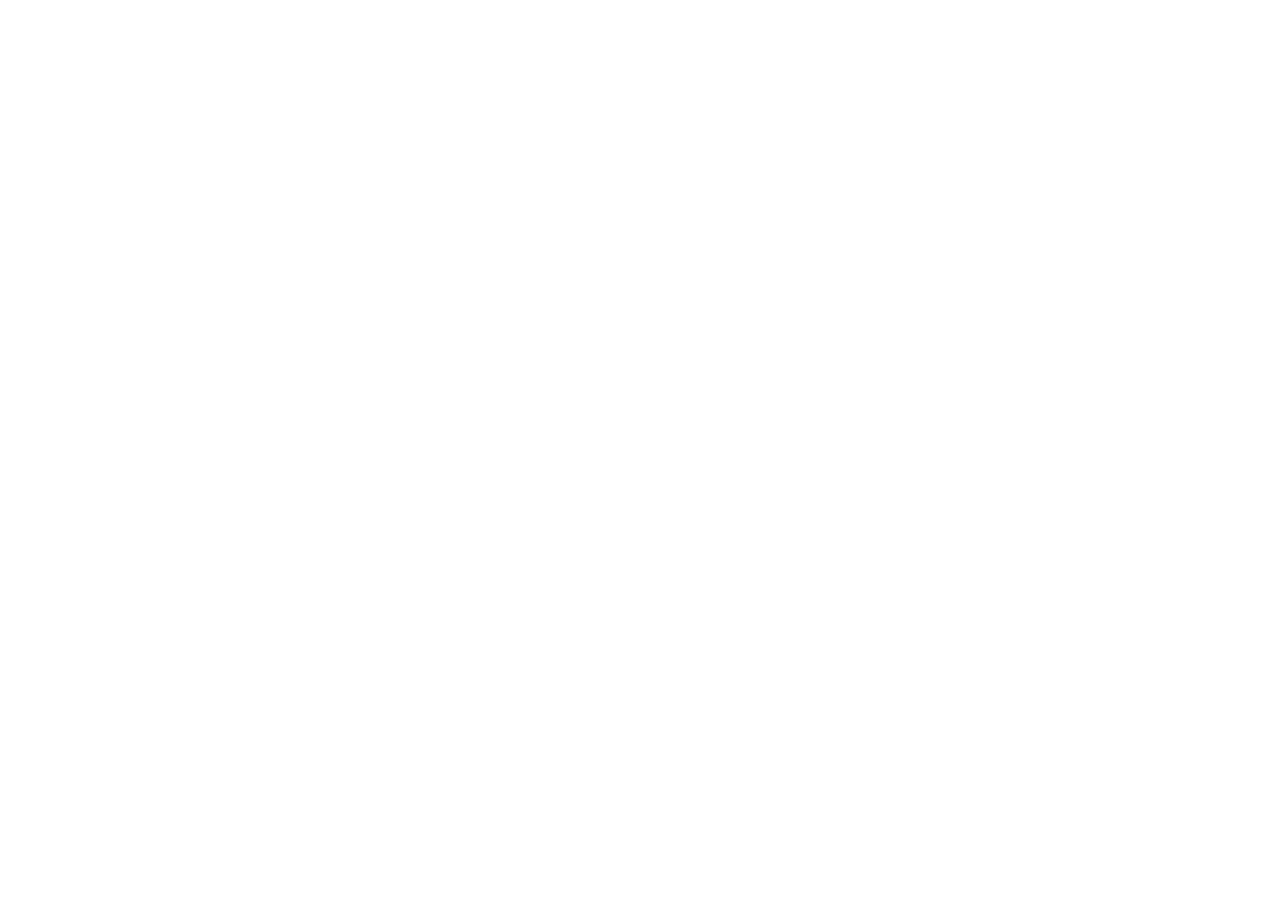
==== index2.html @ 2779b76f "esercizio 2 completato" ====
<!DOCTYPE html>
<html lang="en">
<head>
    <meta charset="UTF-8">
    <meta http-equiv="X-UA-Compatible" content="IE=edge">
    <meta name="viewport" content="width=device-width, initial-scale=1.0">
    <link rel="stylesheet" href="style2.css">
    <title>Dadi</title>
</head>
<body>
    


    <script src="myscript2.js"></script>
</body>
</html>
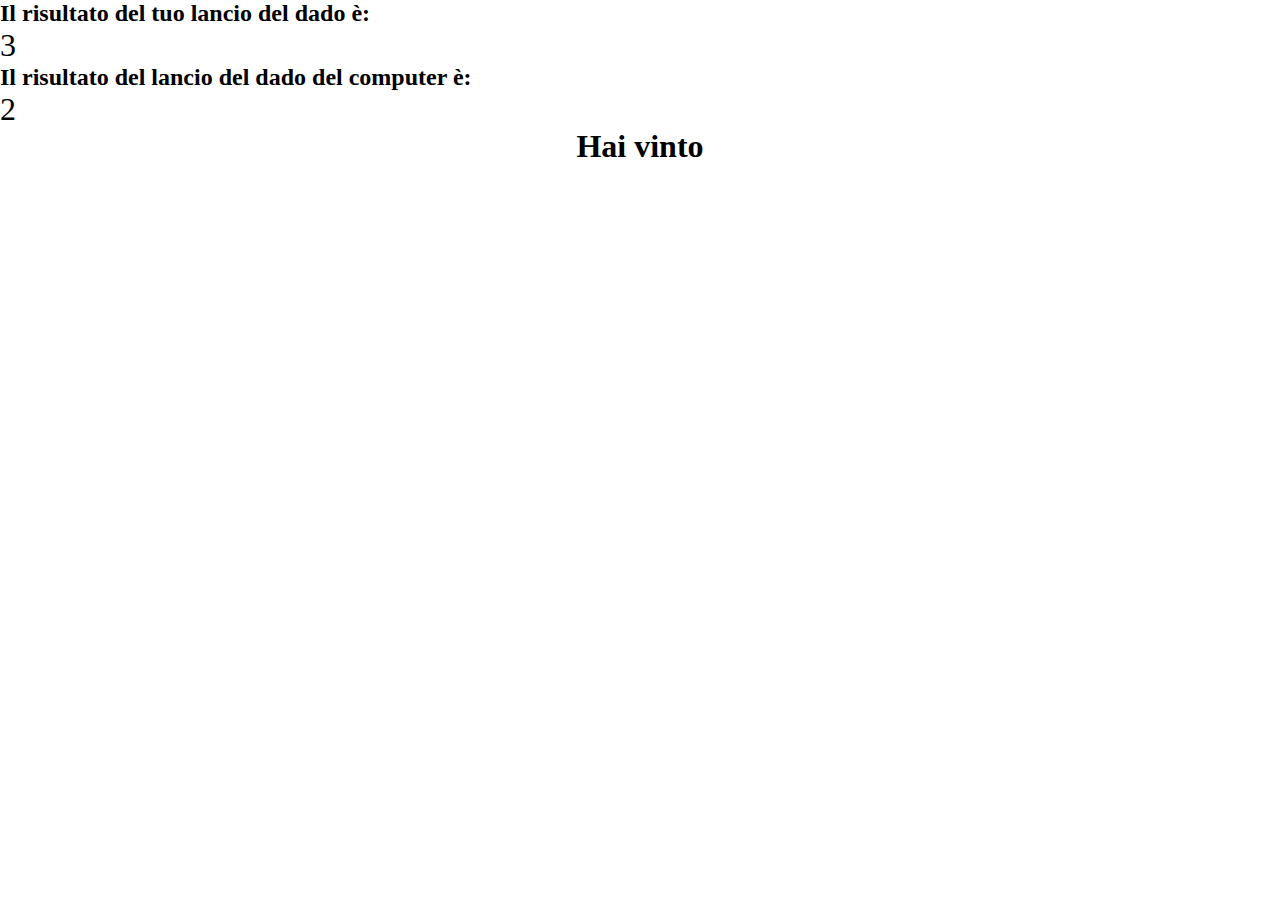
==== commit 2e8a1bf8: "finito" ====
--- a/index2.html
+++ b/index2.html
@@ -8,8 +8,13 @@
     <title>Dadi</title>
 </head>
 <body>
-    
+    <h2>Il risultato del tuo lancio del dado è:</h2>
+    <span id="dado1"></span>
 
+    <h2>Il risultato del lancio del dado del computer è:</h2>
+    <span id="dado2"></span>
+
+    <h1 id="risultato"></h1>
 
     <script src="myscript2.js"></script>
 </body>
--- a/style2.css
+++ b/style2.css
@@ -0,0 +1,13 @@
+*{
+    margin: 0;
+    padding: 0;
+    box-sizing: border-box;
+}
+
+span{
+    font-size: 2rem;
+}
+
+h1{
+    text-align: center;
+}